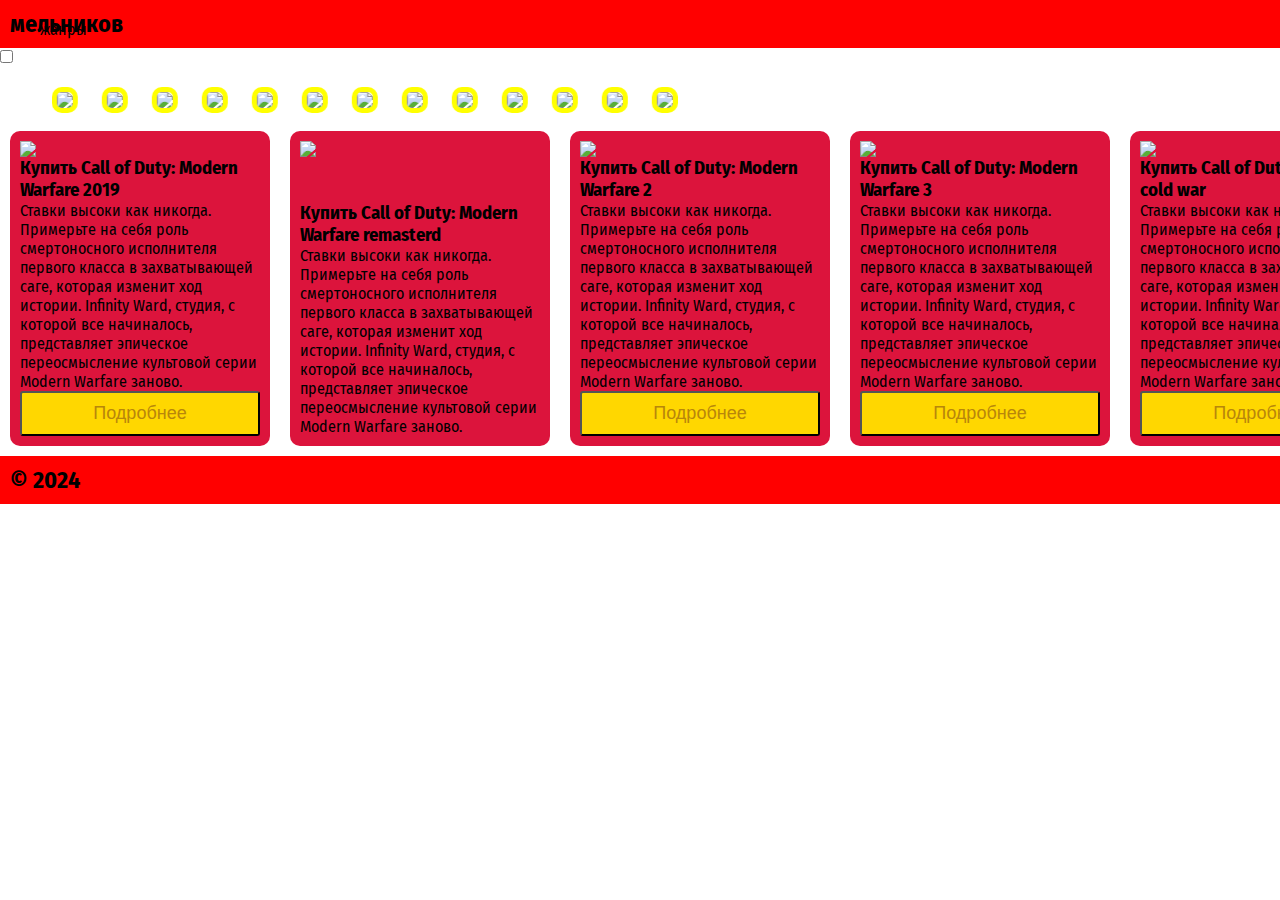
==== index.html @ f7fc4a34 "fefef" ====
<!DOCTYPE html>
<html lang="en">

<head>
    <meta charset="UTF-8">
    <meta name="viewport" content="width=device-width, initial-scale=1.0">
    <title>Document</title>
    <link rel="stylesheet" href="style.css"><link rel="preconnect" href="https://fonts.googleapis.com">
    <link rel="preconnect" href="https://fonts.gstatic.com" crossorigin>
    <link href="https://fonts.googleapis.com/css2?family=Fira+Sans+Condensed:ital,wght@0,100;0,200;0,300;0,400;0,500;0,600;0,700;0,800;0,900;1,100;1,200;1,300;1,400;1,500;1,600;1,700;1,800;1,900&display=swap" rel="stylesheet">
</head>

<body>
    <header>
        <h2>мельников</h2>
        <label for="menu">жанры</label>
    </header>

    <input type="checkbox" id="menu">
    <nav>
        <label for="menu">закрыть</label>
        <ul>
            <li>инди</li>
            <li>шутер</li>
            <li>приключение</li>
            <li>стратегии</li>
            <li>гонки</li>
        </ul>
    </nav>
    <!--слайдер из бегущей строки-->
    <marquee behavior="alternate" direction="right">
        <img src="https://steammachine.ru/slider/3621065-462x264.webp" width="240">
        <img src="https://steammachine.ru/slider/3667500-462x264.webp" width="240">
        <img src="https://steammachine.ru/slider/1145196-462x264.webp" width="240">
        <img src="https://steammachine.ru/slider/3836153-220x126.webp" width="240">
        <img src="https://steammachine.ru/slider/3406764-339x194.webp" width="240">
        <img src="https://steammachine.ru/slider/3667501-462x264.webp" width="240">
        <img src="https://steammachine.ru/slider/3406768-339x194.webp" width="240">
        <img src="https://steammachine.ru/slider/1145197-462x264.webp" width="240">
        <img src="https://steammachine.ru/slider/4306319-339x194.webp" width="240">
        <img src="https://steammachine.ru/slider/3406766-339x194.webp" width="240">
        <img src="https://steammachine.ru/slider/4187092-220x126.webp" width="240">
        <img src="https://steammachine.ru/slider/1728329-462x264.webp" width="240">
        <img src="ссылка на изображение" width="240">
    </MARquee>

    <main>
        <div class="game">
            <img src="https://steammachine.ru/slider/3667500-462x264.webp" width="240">
            <div>
                <h3>Купить Call of Duty: Modern Warfare 2019</h3>
                <p>Ставки высоки как никогда. Примерьте на себя роль смертоносного исполнителя первого класса в
                    захватывающей саге, которая изменит ход истории. Infinity Ward, студия, с которой все начиналось,
                    представляет эпическое переосмысление культовой серии Modern Warfare заново.</p>
                <a href="./lesson.html"><button>Подробнее</button></a>
            </div>
        </div>
        <div class="game">
            <img src="https://steammachine.ru/slider/3621065-462x264.webp" width="240">
            <div>
                <h3>Купить Call of Duty: Modern Warfare remasterd</h3>
                <p>Ставки высоки как никогда. Примерьте на себя роль смертоносного исполнителя первого класса в
                    захватывающей саге, которая изменит ход истории. Infinity Ward, студия, с которой все начиналось,
                    представляет эпическое переосмысление культовой серии Modern Warfare заново.</p>
                <a href="./lesson.html"></a>
            </div>
        </div>
        <div class="game">
            <img src="https://steammachine.ru/slider/3621064-462x264.webp" width="240">
            <div>
                <h3>Купить Call of Duty: Modern Warfare 2</h3>
                <p>Ставки высоки как никогда. Примерьте на себя роль смертоносного исполнителя первого класса в
                    захватывающей саге, которая изменит ход истории. Infinity Ward, студия, с которой все начиналось,
                    представляет эпическое переосмысление культовой серии Modern Warfare заново.</p>
                <button>Подробнее</button>
            </div>
        </div>
        <div class="game">
            <img src="https://steammachine.ru/slider/3836153-339x194.webp" width="240">
            <div>
                <h3>Купить Call of Duty: Modern Warfare 3</h3>
                <p>Ставки высоки как никогда. Примерьте на себя роль смертоносного исполнителя первого класса в
                    захватывающей саге, которая изменит ход истории. Infinity Ward, студия, с которой все начиналось,
                    представляет эпическое переосмысление культовой серии Modern Warfare заново.</p>
                <button>Подробнее</button>
            </div>
        </div>
    </div>
</div>
<div class="game">
    <img src="https://steammachine.ru/slider/3667501-462x264.webp" width="240">
    <div>
        <h3>Купить Call of Duty:black ops cold war</h3>
        <p>Ставки высоки как никогда. Примерьте на себя роль смертоносного исполнителя первого класса в
            захватывающей саге, которая изменит ход истории. Infinity Ward, студия, с которой все начиналось,
            представляет эпическое переосмысление культовой серии Modern Warfare заново.</p>
        <button>Подробнее</button>
    </div>
</div>

    </main>

    <footer>
        <h2>© 2024 </h2>
    </footer>
</body>

</html>
---- style.css ----
* {
    margin: 0;
    padding: 0;
}

header,
footer {
    background-color: red;
    padding: 10px;
}

.game {

    background-color: crimson;
    width: 240px;
    padding: 10px;
    border-radius: 10px;
}

main {
    display: flex;
    gap: 20px;
    padding: 10px;
}

.game button {
    background-color: gold;
    border-radius: 3px;
    padding: 10px;
    width: 100%;
    font-size: 18px;
    color: darkgoldenrod;

}

.game {
    display: flex;
    flex-direction: column;
    justify-content: space-between;


}

header {
    display: flex;
    justify-content: space-between;
}

ul {
    list-style: none;
}

nav {
    position: fixed;
    bottom: 0;
    right: 0;

    background-color: #ff634780;
    backdrop-filter: blur(3px);

    height: 100vh;
    width: 180px;

    display: flex;
    align-items: center;


}

label {
    position: absolute;
    top: 20px;
    left: 40px;
}nav label {
    position: absolute;
    top: 20px;
    left: 40px;

}
nav {
    padding-left: 20px;
    box-sizing: border-box;
    transform: translate(180px,0);
    transition: transform .3s linear;

}

menu{
    display: none;
}
marquee {
    margin-top: 20px;
}
marquee img {
    border: solid 5px yellow;
    margin-right: 20px;
    border-radius: 10px;
}
nav {
    z-index: 10;
}
body {
    font-family: "Fira Sans Condensed", sans-serif;  
}
marquee
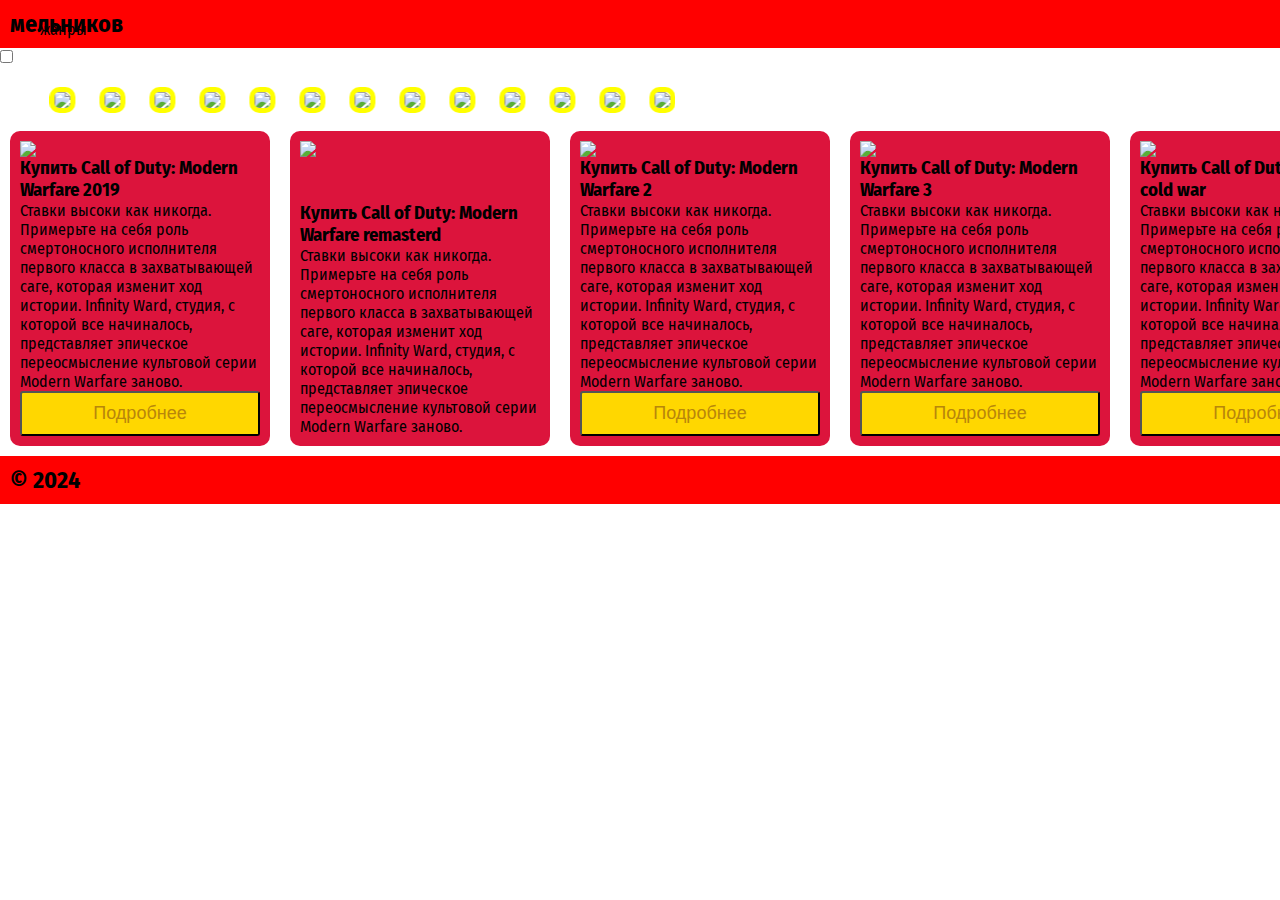
==== commit 132f3a3b: "fefe" ====
--- a/index.html
+++ b/index.html
@@ -9,7 +9,7 @@
     <link rel="preconnect" href="https://fonts.gstatic.com" crossorigin>
     <link href="https://fonts.googleapis.com/css2?family=Fira+Sans+Condensed:ital,wght@0,100;0,200;0,300;0,400;0,500;0,600;0,700;0,800;0,900;1,100;1,200;1,300;1,400;1,500;1,600;1,700;1,800;1,900&display=swap" rel="stylesheet">
 </head>
-
+   
 <body>
     <header>
         <h2>мельников</h2>
